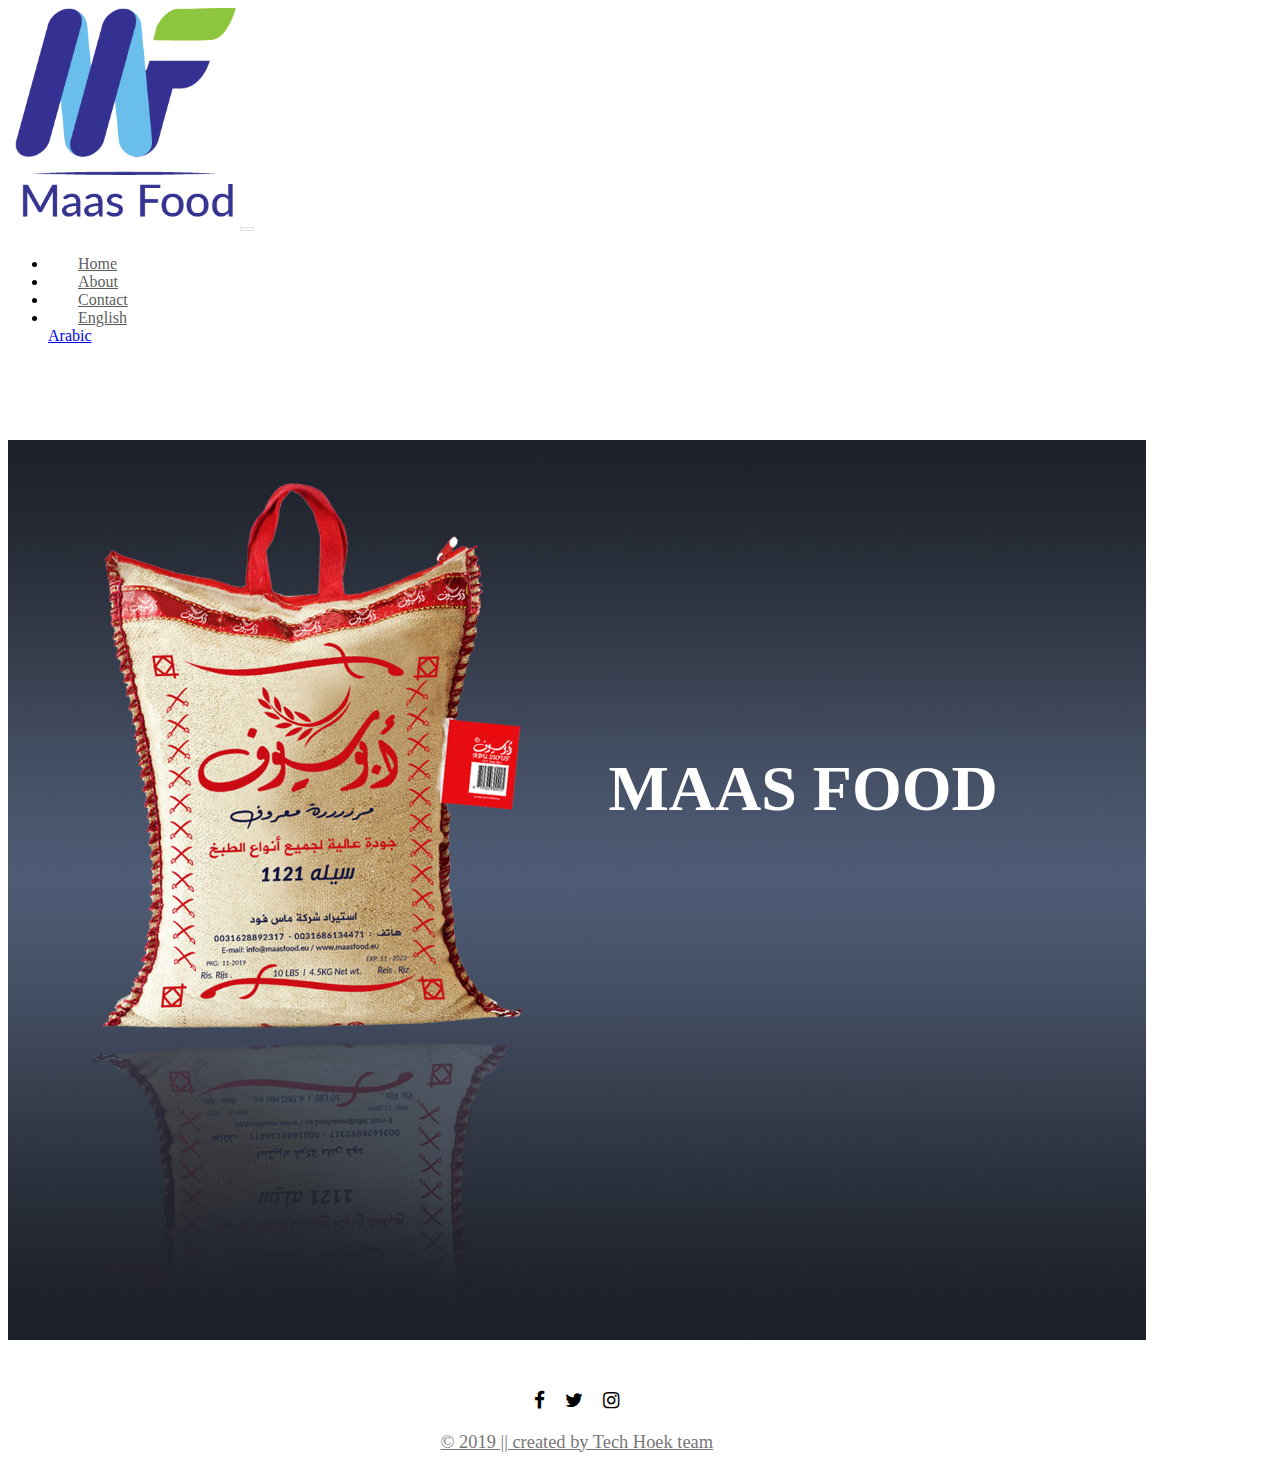
==== index.html @ eff18dcf "You deleted what you asked me" ====
<!DOCTYPE html>
<html lang="en">

<head>
  <meta charset="utf-8">
  <meta name="viewport" content="width=device-width, initial-scale=1">
  <link href="https://stackpath.bootstrapcdn.com/font-awesome/4.7.0/css/font-awesome.min.css" rel="stylesheet"
    integrity="sha384-wvfXpqpZZVQGK6TAh5PVlGOfQNHSoD2xbE+QkPxCAFlNEevoEH3Sl0sibVcOQVnN" crossorigin="anonymous">
  <link rel="stylesheet" href="https://stackpath.bootstrapcdn.com/bootstrap/4.1.3/css/bootstrap.min.css"
    integrity="sha384-MCw98/SFnGE8fJT3GXwEOngsV7Zt27NXFoaoApmYm81iuXoPkFOJwJ8ERdknLPMO" crossorigin="anonymous">
  <link rel="stylesheet" href="https://unpkg.com/aos@next/dist/aos.css" />
  <link rel="stylesheet" href="css/style.css">
  <title>Page Title</title>

</head>

<body data-spy="scroll" data-target=".navbar" data-offset="50">

  <!-- Start Navbar Bootstrab --> 
  <header id="home">
    <nav class="navbar navbar-expand-lg navbar-light  bg-light fixed-top">
      <div class="container">
        <a class="navbar-brand" href="#"><img src="images/logo.png" style="width: 20%; height: 20%;" alt=""></a>
        <button class="navbar-toggler" type="button" data-toggle="collapse" data-target="#navbarSupportedContent"
          aria-controls="navbarSupportedContent" aria-expanded="false" aria-label="Toggle navigation">
          <span class="navbar-toggler-icon"></span>
        </button>

        <div class="collapse navbar-collapse" id="navbarSupportedContent">
          <ul class="navbar-nav ml-lg-auto ">
            <li class="nav-item">
              <a class="nav-link" href="index.html">Home <span class="sr-only">(current)</span></a>
            </li>

            <li class="nav-item">
              <a class="nav-link" href="about.html">About</a>
            </li>
            <li class="nav-item">
              <a class="nav-link" href="contact.html">Contact</a>
            </li>
            <!--language-->
            <li class="nav-item dropdown">
              <a class="nav-link dropdown-toggle" href="http://example.com" id="dropdown09" data-toggle="dropdown"
                aria-haspopup="true" aria-expanded="false"><span class="flag-icon flag-icon-us"> </span> English</a>
              <div class="dropdown-menu" aria-labelledby="dropdown09">
                <a class="dropdown-item" href="index-ar.html"><span class="flag-icon flag-icon-fr"> </span> Arabic</a>
              </div>
            </li>
          </ul>
        </div>
      </div>
    </nav>
  </header>
  <!-- Eind Navbar -->

  <!-- Start Head -->
  <div class=" jumbotron-fluid height110p banner " id="home">
    <div class="container h100">
      <div class="contentBox h100 mt-lg-5 ">
        <div class="maas-food">
          <h1 data-aos="fade-up" data-aos-duration="1000" data-aos-delay="500">Maas Food</h1>
          <br>
          <p data-aos="fade-up" data-aos-duration="1000" data-aos-delay="1000">Rice - Marketing</p>
         <!--- <button data-aos="fade-up" data-aos-duration="1000" data-aos-delay="1500">View more</button> -->
        </div>
      </div>
    </div>
  </div>
  <!-- Eind Head -->


  <!-- start Footer -->
  <footer>
    <div class="container">
      <div class="row">
        <div class="col-sm-12">
          <ul class="sci">
            <li> <a href="#"><i class="fa fa-facebook"></i></a> </li>
            <li> <a href="#"><i class="fa fa-twitter"></i></a> </li>
            <li> <a href="#"><i class="fa fa-instagram"></i></a> </li>
          </ul>
          <p class="cpryt"> <a href="techhoek.nl"> &copy 2019 || created by Tech Hoek team</a></p>
        </div>
      </div>
    </div>
  </footer>
  <!-- Eind Footer -->

  <!-- start Social media ICONS BY JAVASCRIPT -->
  <script src="https://code.jquery.com/jquery-3.3.1.slim.min.js"
    integrity="sha384-q8i/X+965DzO0rT7abK41JStQIAqVgRVzpbzo5smXKp4YfRvH+8abtTE1Pi6jizo"
    crossorigin="anonymous"></script>
  <script src="https://cdnjs.cloudflare.com/ajax/libs/popper.js/1.14.3/umd/popper.min.js"
    integrity="sha384-ZMP7rVo3mIykV+2+9J3UJ46jBk0WLaUAdn689aCwoqbBJiSnjAK/l8WvCWPIPm49"
    crossorigin="anonymous"></script>
  <script src="https://stackpath.bootstrapcdn.com/bootstrap/4.1.3/js/bootstrap.min.js"
    integrity="sha384-ChfqqxuZUCnJSK3+MXmPNIyE6ZbWh2IMqE241rYiqJxyMiZ6OW/JmZQ5stwEULTy"
    crossorigin="anonymous"></script>
  <script src="https://unpkg.com/aos@next/dist/aos.js"></script>
  <script>
    AOS.init();
  </script>
  <!-- Scrolling BY JQuery -->
  <script>
    $(document).scroll(function () {
      $('.navbar').toggleClass('scrolled', $(this).
        scrollTop() > $('.navbar').height());
    });
  </script>
</body>

<!-- THE EIND -->

</html>
---- css/style.css ----
*{
    outline: none !important;
    
    scroll-behavior: smooth;
}
header{
    position: relative;
    z-index: 1000000;   
    background: rgb(228, 225, 225) !important;
}

p{
    font-size: 1.15rem;
}
.navbar {
    background: #fff !important;
    transition: 1.5s;
}
.nav-link{
    padding: 0 30px !important;
}

.navbar-light .navbar-nav .nav-link,
.navbar-light .navbar-nav .nav-link:hover,
.navbar-light .navbar-nav .nav-link:focus,
.navbar-light .navbar-nav .nav-link:visited{
    color: rgba(75, 75, 75, 0.911);

}
.navbar-light .navbar-brand,
.navbar-light .navbar-brand:hover,
.navbar-light .navbar-brand:focus,
.navbar-light .navbar-brand:visited{
    color: rgba(75, 75, 75, 0.911);
    font-size: 2.5rem;
    font-weight: 600;
 }
 button{
     background-color: transparent;
     border : solid rgba(225, 225, 225, 1) 1px;
     cursor: pointer !important;
     color: #fff;

 }
 .container {
    max-width: 90%;
}
 .banner{
     position: relative;
     top: 0;
     width: 100%;
     height: 100vh;
 
     background-size: cover;
     margin-bottom: 0 auto;
 }
.height100p{
    height: 100vh;
}
.h100{
    height: 100%;
}
.contentBox{
    background-image: url(../images/Index\ foto2.jpg);
    background-size: cover;
    height : 100%;  
    position: relative;
    display: flex;
    justify-content: center;
    align-items: center;
    z-index: 10;
    margin-top: 95px !important;
}
.contentBox h1{
    font-weight: 100%;
    color:#fff;
    text-transform: uppercase;
    font-size: 4rem;
}
.maas-food{
    font-family: 'Cinzel', serif;
    font-weight: bold;
    text-align: right;
    position: absolute;
    text-align: center;
    right:13%;
    top:30%;
}
.contentBox p{
    color:#fff;
    font-size: 1.3rem;
}
footer{
    background: #fff;
    padding: 50px 0 0;

}
.sci{
    margin: 0;
    padding: 0;
    display: flex;
    justify-content: center;
    align-items: center;
}
.sci li{
    list-style: none;
    margin: 0 10px;

}
.sci li a{
    color: #000;
    font-size: 1.2em;
    transition: 0.5s;
}
.sci li a:hover{
    color: rgb(56, 56, 56);
}
.cpryt{
    text-align: center;
    color: #777;
    margin-top: 20px;
}
.cpryt a{
    color: #777;
}   
.cpryt a:hover{
    color: rgb(56, 56, 56);
}

@media (min-width: 300px) and (max-width: 997px){
  
    .navbar-toggler { 
        margin-left: 64%;
        position: fixed;
    }

    .container {
        max-width: 100%;
    }

    .maas-food{
        top:33%;
        position: inherit;
        margin-left: 100px;
    }
    
    .maas-food p {
        margin-top: -30px;
    }

    h1{
        font-size: 2.5rem !important;
    }

    .sci{
        
        font-size: 13px;
        margin-bottom:10px !important;
    }

    .cpryt{
        font-size: 12px;
    }

    .contentBox{

        background-position: 8% 92%;
    }

}
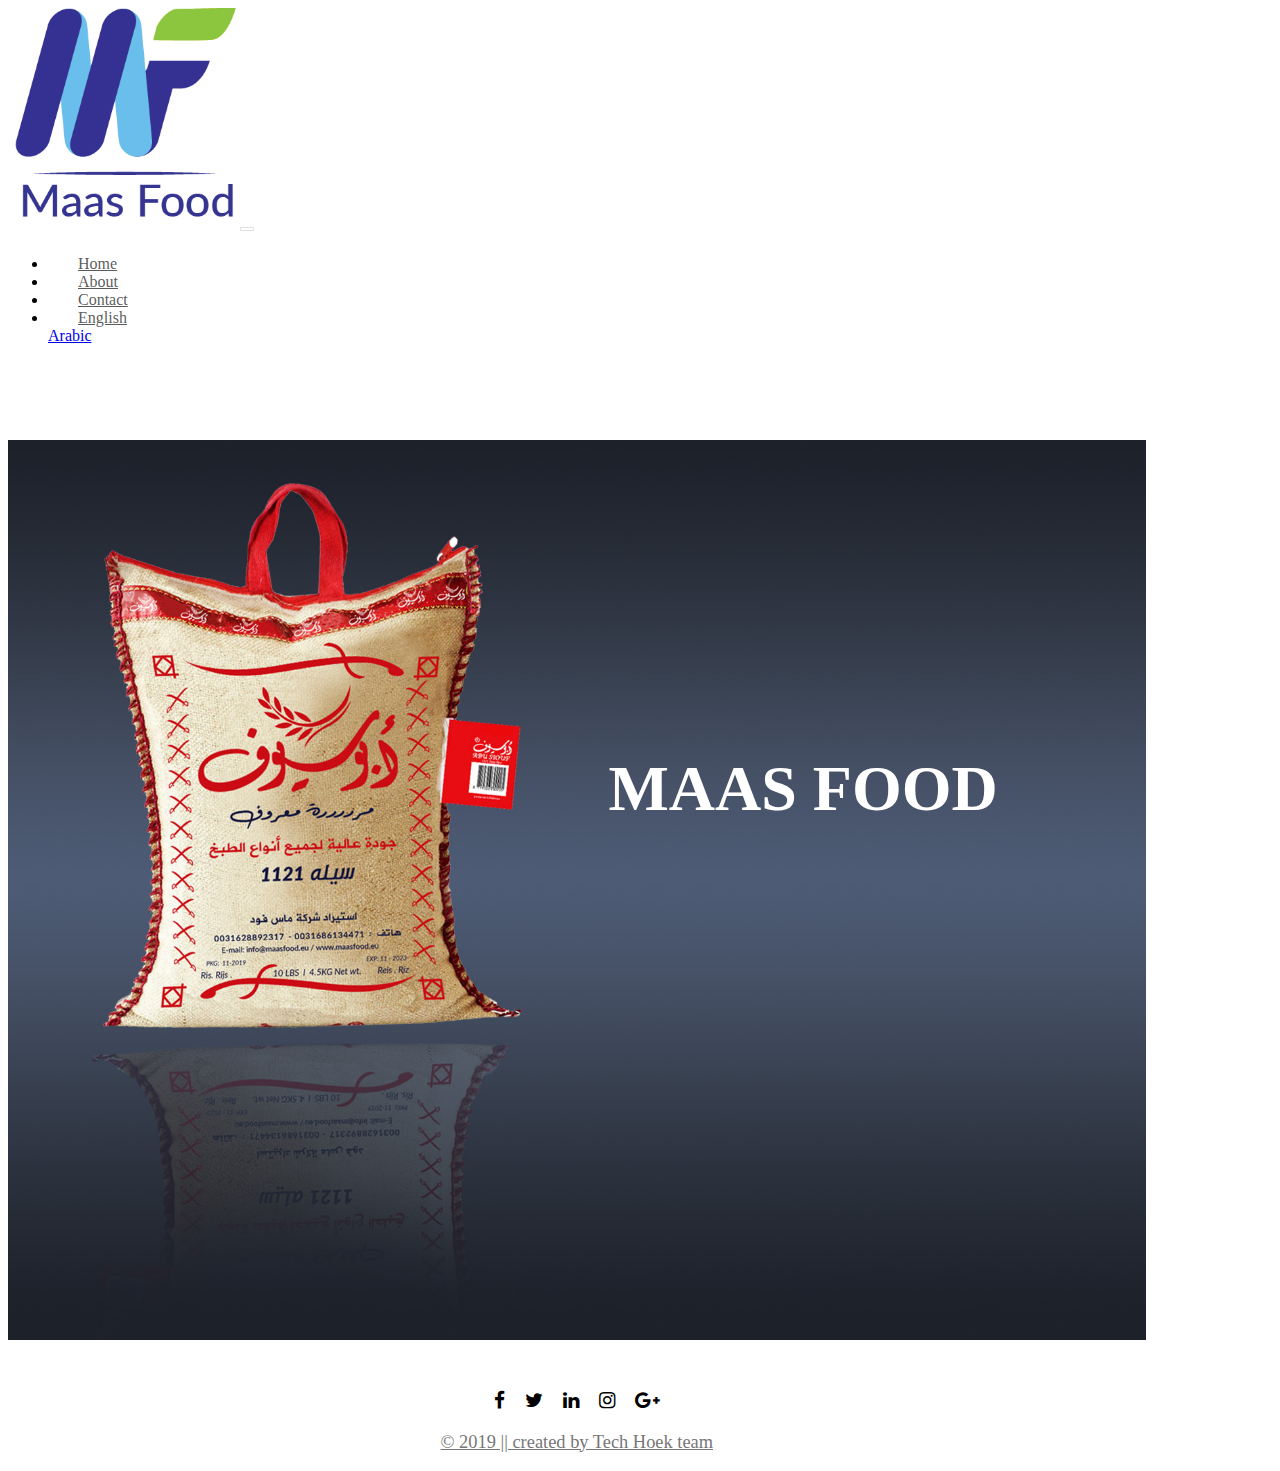
==== commit e1b8a129: "Revert "This is the last step"" ====
--- a/index.html
+++ b/index.html
@@ -77,7 +77,9 @@
           <ul class="sci">
             <li> <a href="#"><i class="fa fa-facebook"></i></a> </li>
             <li> <a href="#"><i class="fa fa-twitter"></i></a> </li>
+            <li> <a href="#"><i class="fa fa-linkedin"></i></a> </li>
             <li> <a href="#"><i class="fa fa-instagram"></i></a> </li>
+            <li> <a href="#"><i class="fa fa-google-plus"></i></a> </li>
           </ul>
           <p class="cpryt"> <a href="techhoek.nl"> &copy 2019 || created by Tech Hoek team</a></p>
         </div>
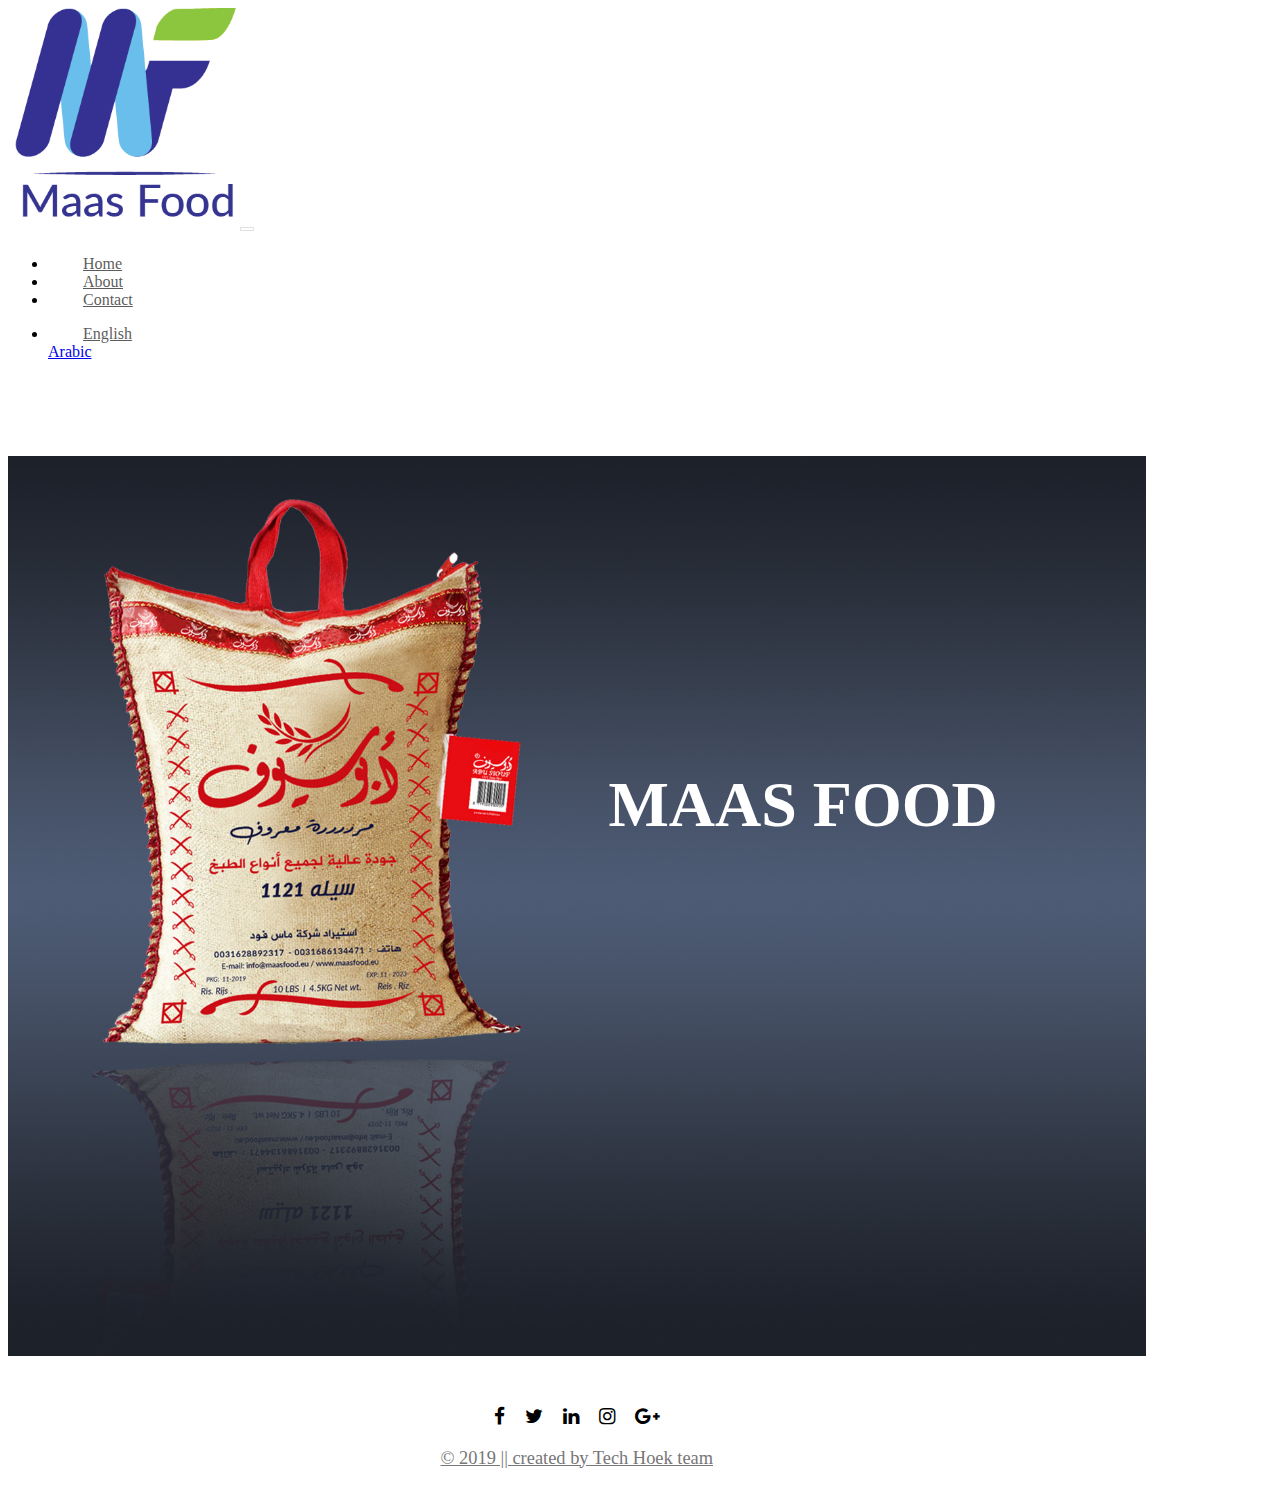
==== commit d0719f79: "Merge pull request #4 from Jalalalattar/master" ====
--- a/index.html
+++ b/index.html
@@ -10,7 +10,7 @@
     integrity="sha384-MCw98/SFnGE8fJT3GXwEOngsV7Zt27NXFoaoApmYm81iuXoPkFOJwJ8ERdknLPMO" crossorigin="anonymous">
   <link rel="stylesheet" href="https://unpkg.com/aos@next/dist/aos.css" />
   <link rel="stylesheet" href="css/style.css">
-  <title>Page Title</title>
+  <title>Maas-Food</title>
 
 </head>
 
@@ -31,19 +31,21 @@
             <li class="nav-item">
               <a class="nav-link" href="index.html">Home <span class="sr-only">(current)</span></a>
             </li>
-
             <li class="nav-item">
               <a class="nav-link" href="about.html">About</a>
             </li>
             <li class="nav-item">
               <a class="nav-link" href="contact.html">Contact</a>
             </li>
-            <!--language-->
+         
+          </ul>
+          <!--language-->
+          <ul class="navbar-nav ">
             <li class="nav-item dropdown">
               <a class="nav-link dropdown-toggle" href="http://example.com" id="dropdown09" data-toggle="dropdown"
-                aria-haspopup="true" aria-expanded="false"><span class="flag-icon flag-icon-us"> </span> English</a>
+                aria-haspopup="true" aria-expanded="false"><span class="flag-icon flag-icon-us"> </span>English</a>
               <div class="dropdown-menu" aria-labelledby="dropdown09">
-                <a class="dropdown-item" href="index-ar.html"><span class="flag-icon flag-icon-fr"> </span> Arabic</a>
+                <a class="dropdown-item" href="index-ar.html"><span class="flag-icon flag-icon-fr"> </span>Arabic</a>
               </div>
             </li>
           </ul>
--- a/css/style.css
+++ b/css/style.css
@@ -17,7 +17,7 @@
     transition: 1.5s;
 }
 .nav-link{
-    padding: 0 30px !important;
+    padding: 0 35px !important;
 }
 
 .navbar-light .navbar-nav .nav-link,
@@ -40,10 +40,11 @@
      border : solid rgba(225, 225, 225, 1) 1px;
      cursor: pointer !important;
      color: #fff;
-
  }
  .container {
     max-width: 90%;
+    padding-right:0 !important;
+    padding-left: 0 !important;
 }
  .banner{
      position: relative;
@@ -127,15 +128,11 @@
     color: rgb(56, 56, 56);
 }
 
-@media (min-width: 300px) and (max-width: 997px){
+@media (min-width: 300px) and (max-width: 905.98px){
   
-    .navbar-toggler { 
-        margin-left: 64%;
-        position: fixed;
-    }
-
+    
     .container {
-        max-width: 100%;
+        max-width: 90%;
     }
 
     .maas-food{
@@ -167,4 +164,12 @@
         background-position: 8% 92%;
     }
 
-}+}
+
+@media (min-width: 300px) and (max-width: 495px){
+    .navbar-toggler { 
+        margin-left: 66% ;
+        position: fixed;
+      
+    }
+    }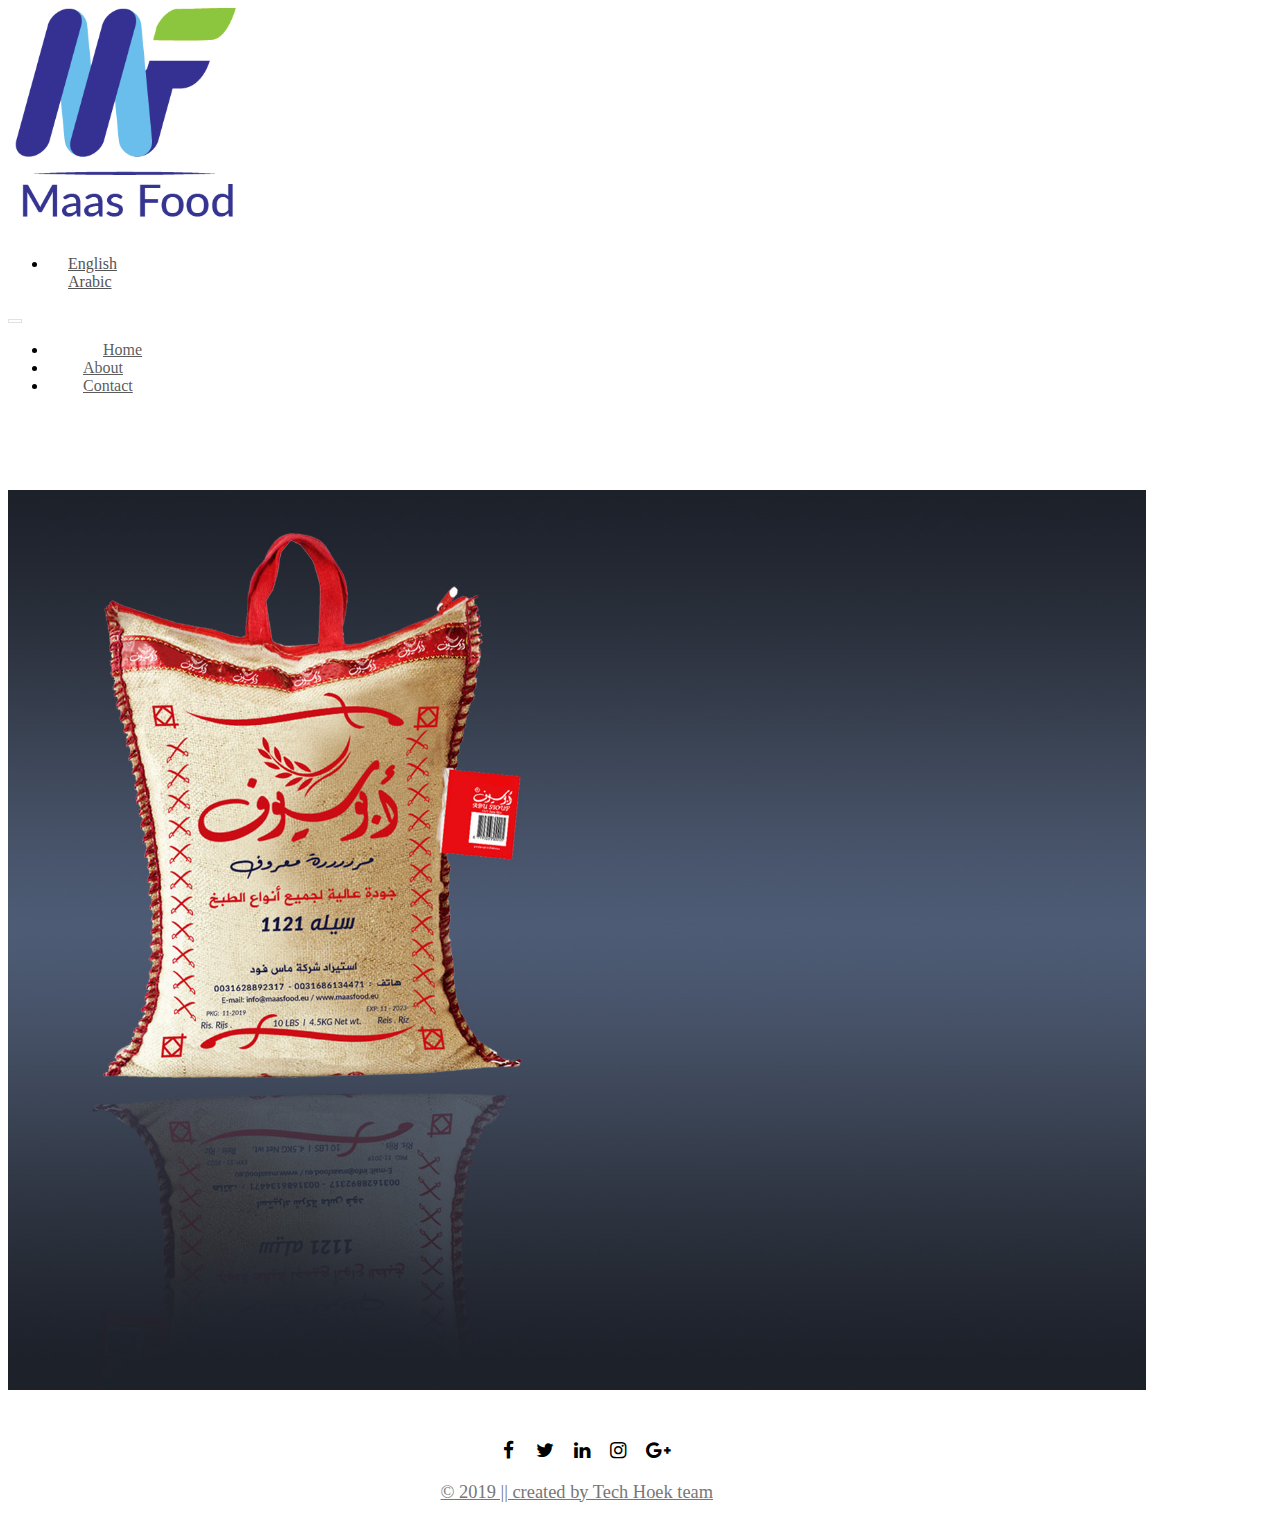
==== commit 61ba725d: "Merge pull request #6 from Jalalalattar/master" ====
--- a/index.html
+++ b/index.html
@@ -16,16 +16,30 @@
 
 <body data-spy="scroll" data-target=".navbar" data-offset="50">
 
-  <!-- Start Navbar Bootstrab --> 
+  <!-- Start Navbar Bootstrab -->
   <header id="home">
     <nav class="navbar navbar-expand-lg navbar-light  bg-light fixed-top">
       <div class="container">
         <a class="navbar-brand" href="#"><img src="images/logo.png" style="width: 20%; height: 20%;" alt=""></a>
-        <button class="navbar-toggler" type="button" data-toggle="collapse" data-target="#navbarSupportedContent"
-          aria-controls="navbarSupportedContent" aria-expanded="false" aria-label="Toggle navigation">
-          <span class="navbar-toggler-icon"></span>
-        </button>
+        <!--language-->
+        <div class="tog offset-lg-3">
+          <ul class="navbar-nav ml-lg-auto">
+            <li class="nav-item dropdown">
+              <a class="dropdown-toggle" href="http://example.com" id="dropdown09" data-toggle="dropdown"
+                aria-haspopup="true" aria-expanded="false"><span class="flag-icon flag-icon-us"> </span>English</a>
+              <div class="dropdown-menu" aria-labelledby="dropdown09">
+                <a class="dropdown-item" href="index-ar.html"><span class="flag-icon flag-icon-fr"> </span>Arabic</a>
+              </div>
+            </li>
+        </div>
 
+        <div class="lang">
+          <button class="navbar-toggler" type="button" data-toggle="collapse" data-target="#navbarSupportedContent"
+            aria-controls="navbarSupportedContent" aria-expanded="false" aria-label="Toggle navigation">
+            <span class="navbar-toggler-icon"></span>
+          </button>
+        </div>
+        </ul>
         <div class="collapse navbar-collapse" id="navbarSupportedContent">
           <ul class="navbar-nav ml-lg-auto ">
             <li class="nav-item">
@@ -37,17 +51,7 @@
             <li class="nav-item">
               <a class="nav-link" href="contact.html">Contact</a>
             </li>
-         
-          </ul>
-          <!--language-->
-          <ul class="navbar-nav ">
-            <li class="nav-item dropdown">
-              <a class="nav-link dropdown-toggle" href="http://example.com" id="dropdown09" data-toggle="dropdown"
-                aria-haspopup="true" aria-expanded="false"><span class="flag-icon flag-icon-us"> </span>English</a>
-              <div class="dropdown-menu" aria-labelledby="dropdown09">
-                <a class="dropdown-item" href="index-ar.html"><span class="flag-icon flag-icon-fr"> </span>Arabic</a>
-              </div>
-            </li>
+
           </ul>
         </div>
       </div>
@@ -63,7 +67,7 @@
           <h1 data-aos="fade-up" data-aos-duration="1000" data-aos-delay="500">Maas Food</h1>
           <br>
           <p data-aos="fade-up" data-aos-duration="1000" data-aos-delay="1000">Rice - Marketing</p>
-         <!--- <button data-aos="fade-up" data-aos-duration="1000" data-aos-delay="1500">View more</button> -->
+          <!--- <button data-aos="fade-up" data-aos-duration="1000" data-aos-delay="1500">View more</button> -->
         </div>
       </div>
     </div>
@@ -115,4 +119,4 @@
 
 <!-- THE EIND -->
 
-</html>
+</html>--- a/css/style.css
+++ b/css/style.css
@@ -1,12 +1,19 @@
 *{
     outline: none !important;
-    
     scroll-behavior: smooth;
 }
 header{
     position: relative;
     z-index: 1000000;   
     background: rgb(228, 225, 225) !important;
+}
+a:nth-child(1){
+    color: rgb(83, 83, 83) ;
+  
+}
+li:nth-child(1){
+    padding-right: 2px;
+    padding-left: 20px;
 }
 
 p{
@@ -131,6 +138,11 @@
 @media (min-width: 300px) and (max-width: 905.98px){
   
     
+    
+    body{
+
+        line-height: 2.5 ;
+    }
     .container {
         max-width: 90%;
     }
@@ -166,10 +178,14 @@
 
 }
 
-@media (min-width: 300px) and (max-width: 495px){
-    .navbar-toggler { 
-        margin-left: 66% ;
+@media (min-width: 300px) and (max-width: 625px){
+    .tog{ 
         position: fixed;
-      
+            left: 40% !important;
+        }
+        .lang {
+            position: fixed;
+            right: 6% !important;
+        }
     }
-    }+        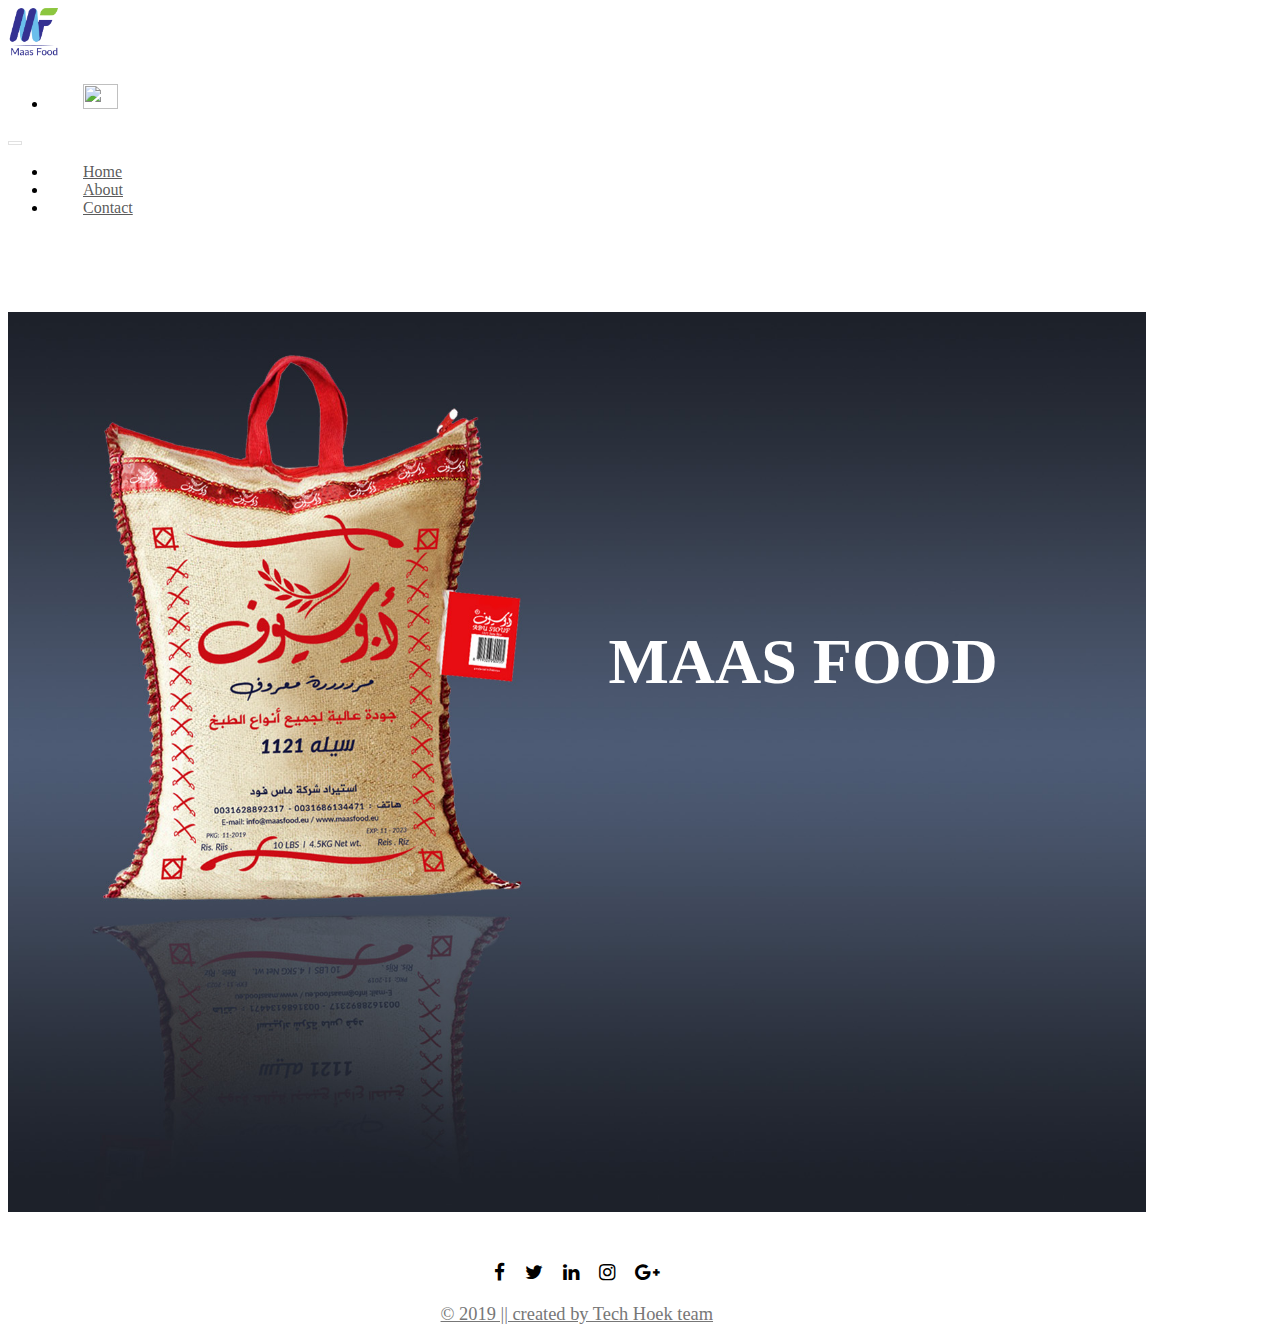
==== commit 625db1a5: "This is the last modification" ====
--- a/index.html
+++ b/index.html
@@ -17,42 +17,25 @@
 <body data-spy="scroll" data-target=".navbar" data-offset="50">
 
   <!-- Start Navbar Bootstrab -->
-  <header id="home">
+  <header>
+    
     <nav class="navbar navbar-expand-lg navbar-light  bg-light fixed-top">
       <div class="container">
-        <a class="navbar-brand" href="#"><img src="images/logo.png" style="width: 20%; height: 20%;" alt=""></a>
-        <!--language-->
-        <div class="tog offset-lg-3">
-          <ul class="navbar-nav ml-lg-auto">
-            <li class="nav-item dropdown">
-              <a class="dropdown-toggle" href="http://example.com" id="dropdown09" data-toggle="dropdown"
-                aria-haspopup="true" aria-expanded="false"><span class="flag-icon flag-icon-us"> </span>English</a>
-              <div class="dropdown-menu" aria-labelledby="dropdown09">
-                <a class="dropdown-item" href="index-ar.html"><span class="flag-icon flag-icon-fr"> </span>Arabic</a>
-              </div>
-            </li>
+        <a class="navbar-brand" href="index.html"><img src="images/logo.png" alt=""style="width: 50px; height: 50px;"></a>
+        <div class="d-flex flex-row order-2 order-lg-3">
+            <ul class="navbar-nav flex-row">
+                <li class="nav-item"><a class="nav-link px-1" href="index-ar.html"><img src="images/ar.png" alt="" class="pr-2"style="width: 35px; height: 25px;" ></a></li>
+            </ul>
+            <button class="navbar-toggler" type="button" data-toggle="collapse" data-target="#navbarNavDropdown">
+                <span class="navbar-toggler-icon"></span>
+            </button>
         </div>
-
-        <div class="lang">
-          <button class="navbar-toggler" type="button" data-toggle="collapse" data-target="#navbarSupportedContent"
-            aria-controls="navbarSupportedContent" aria-expanded="false" aria-label="Toggle navigation">
-            <span class="navbar-toggler-icon"></span>
-          </button>
-        </div>
-        </ul>
-        <div class="collapse navbar-collapse" id="navbarSupportedContent">
-          <ul class="navbar-nav ml-lg-auto ">
-            <li class="nav-item">
-              <a class="nav-link" href="index.html">Home <span class="sr-only">(current)</span></a>
-            </li>
-            <li class="nav-item">
-              <a class="nav-link" href="about.html">About</a>
-            </li>
-            <li class="nav-item">
-              <a class="nav-link" href="contact.html">Contact</a>
-            </li>
-
-          </ul>
+        <div class="collapse navbar-collapse order-3 order-lg-2" id="navbarNavDropdown">
+            <ul class="navbar-nav ml-auto">
+                <li class="nav-item"><a class="nav-link" href="index.html">Home</a></li>
+                <li class="nav-item"><a class="nav-link" href="about.html">About</a></li>
+                <li class="nav-item"><a class="nav-link" href="contact.html">Contact</a></li>
+            </ul>
         </div>
       </div>
     </nav>
@@ -60,7 +43,7 @@
   <!-- Eind Navbar -->
 
   <!-- Start Head -->
-  <div class=" jumbotron-fluid height110p banner " id="home">
+  <div class=" jumbotron-fluid height110p banner ">
     <div class="container h100">
       <div class="contentBox h100 mt-lg-5 ">
         <div class="maas-food">
--- a/css/style.css
+++ b/css/style.css
@@ -6,14 +6,6 @@
     position: relative;
     z-index: 1000000;   
     background: rgb(228, 225, 225) !important;
-}
-a:nth-child(1){
-    color: rgb(83, 83, 83) ;
-  
-}
-li:nth-child(1){
-    padding-right: 2px;
-    padding-left: 20px;
 }
 
 p{
@@ -135,7 +127,7 @@
     color: rgb(56, 56, 56);
 }
 
-@media (min-width: 300px) and (max-width: 905.98px){
+@media (min-width: 300px) and (max-width: 991px){
   
     
     
@@ -175,17 +167,14 @@
 
         background-position: 8% 92%;
     }
+   
+    .language{
+        position: relative;
+       
+    }
+    .language:last-child{
+        background-color: aquamarine;
+       
+    }
 
 }
-
-@media (min-width: 300px) and (max-width: 625px){
-    .tog{ 
-        position: fixed;
-            left: 40% !important;
-        }
-        .lang {
-            position: fixed;
-            right: 6% !important;
-        }
-    }
-        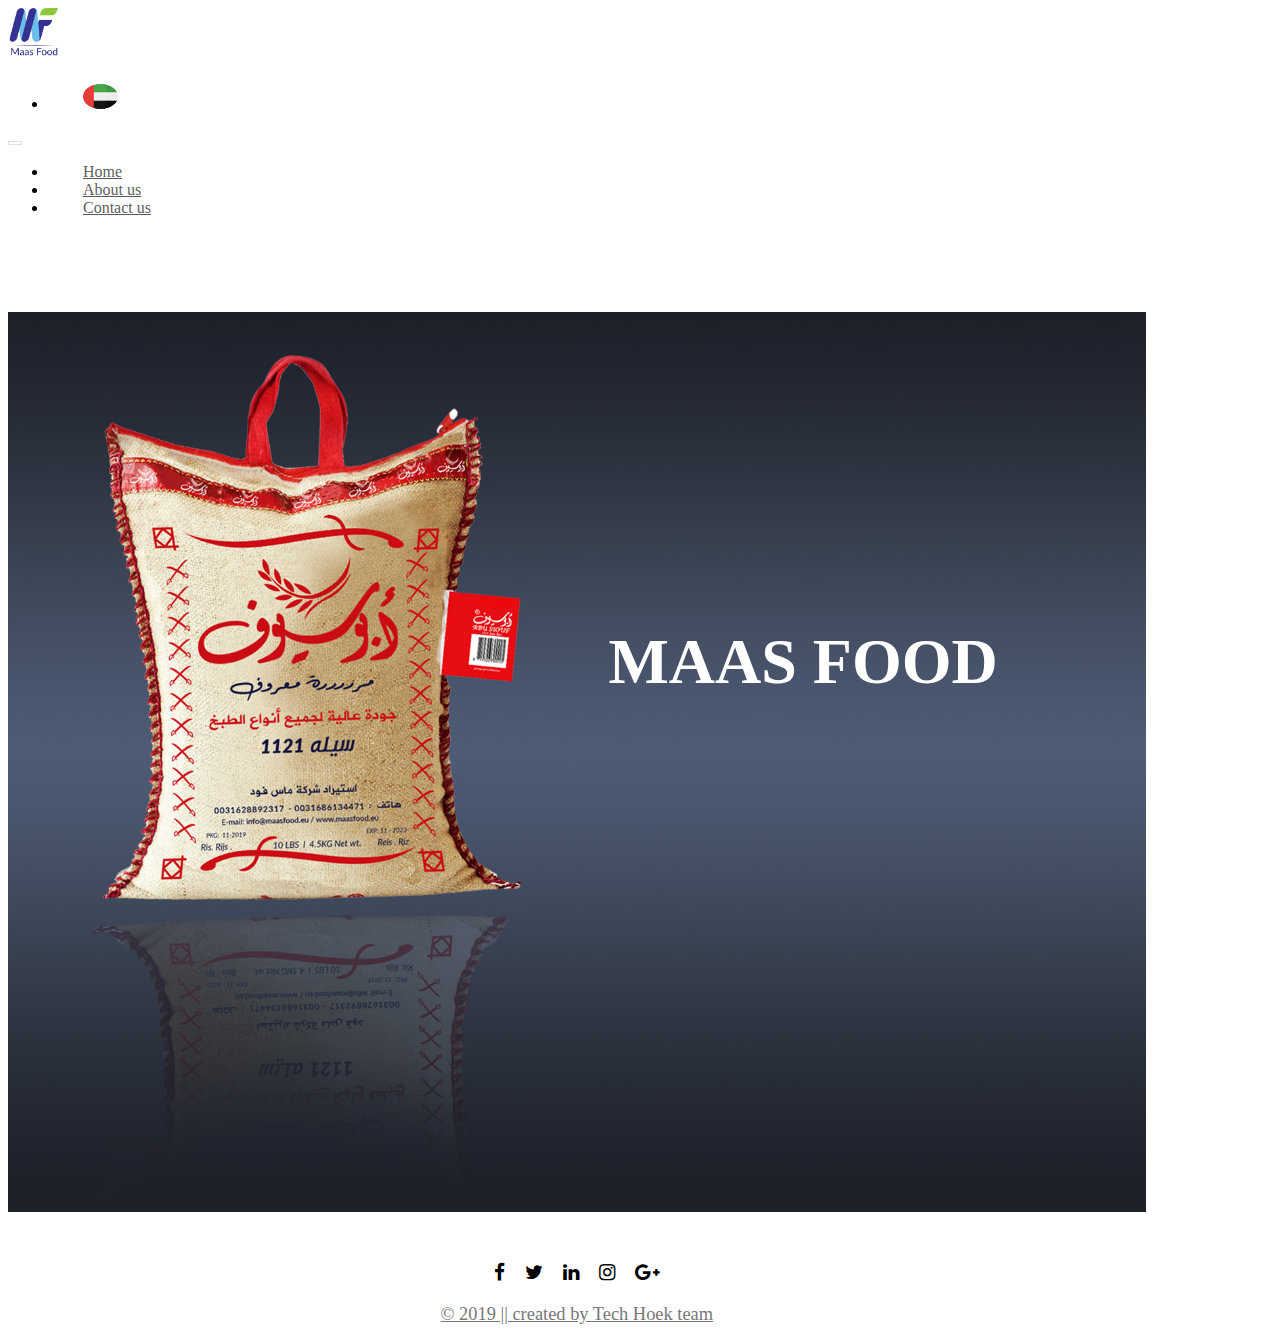
==== commit e7ef7fb5: "Us" ====
--- a/index.html
+++ b/index.html
@@ -33,8 +33,8 @@
         <div class="collapse navbar-collapse order-3 order-lg-2" id="navbarNavDropdown">
             <ul class="navbar-nav ml-auto">
                 <li class="nav-item"><a class="nav-link" href="index.html">Home</a></li>
-                <li class="nav-item"><a class="nav-link" href="about.html">About</a></li>
-                <li class="nav-item"><a class="nav-link" href="contact.html">Contact</a></li>
+                <li class="nav-item"><a class="nav-link" href="about.html">About us</a></li>
+                <li class="nav-item"><a class="nav-link" href="contact.html">Contact us</a></li>
             </ul>
         </div>
       </div>
--- a/css/style.css
+++ b/css/style.css
@@ -168,13 +168,5 @@
         background-position: 8% 92%;
     }
    
-    .language{
-        position: relative;
-       
-    }
-    .language:last-child{
-        background-color: aquamarine;
-       
-    }
-
+ 
 }
